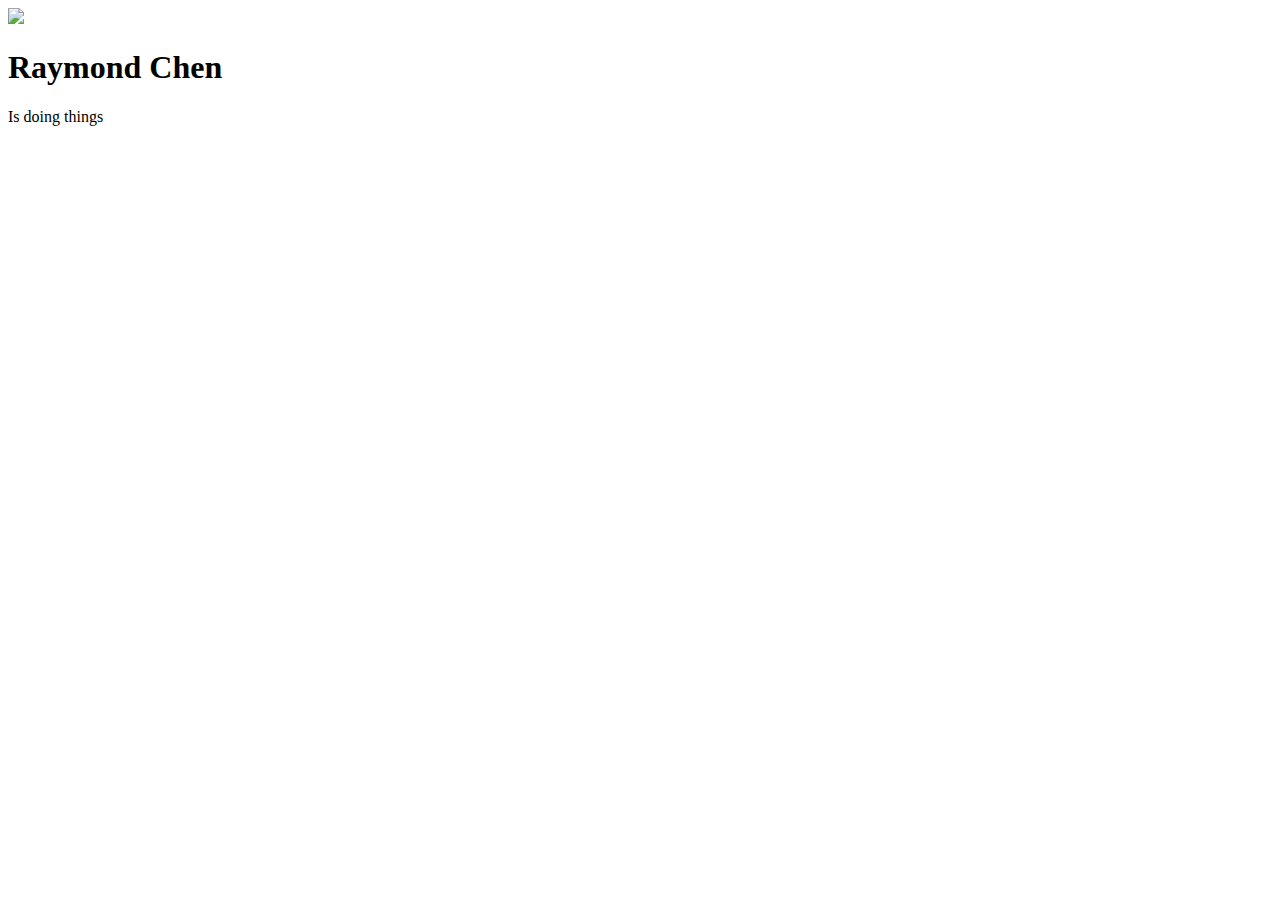
==== index.html @ 16a467bd "Create Personal website" ====
<!Doctype html>
<html>
    <head>
        
    </head>
    <body>
         <img src="https://raw.githubusercontent.com/hackclub/dinosaurs/master/smart_dinosaur_docs.png">
        <h1>Raymond Chen</h1>
        <p>Is doing things</p>
      
    </body>
    
    
    
    
    
    
    
</html>
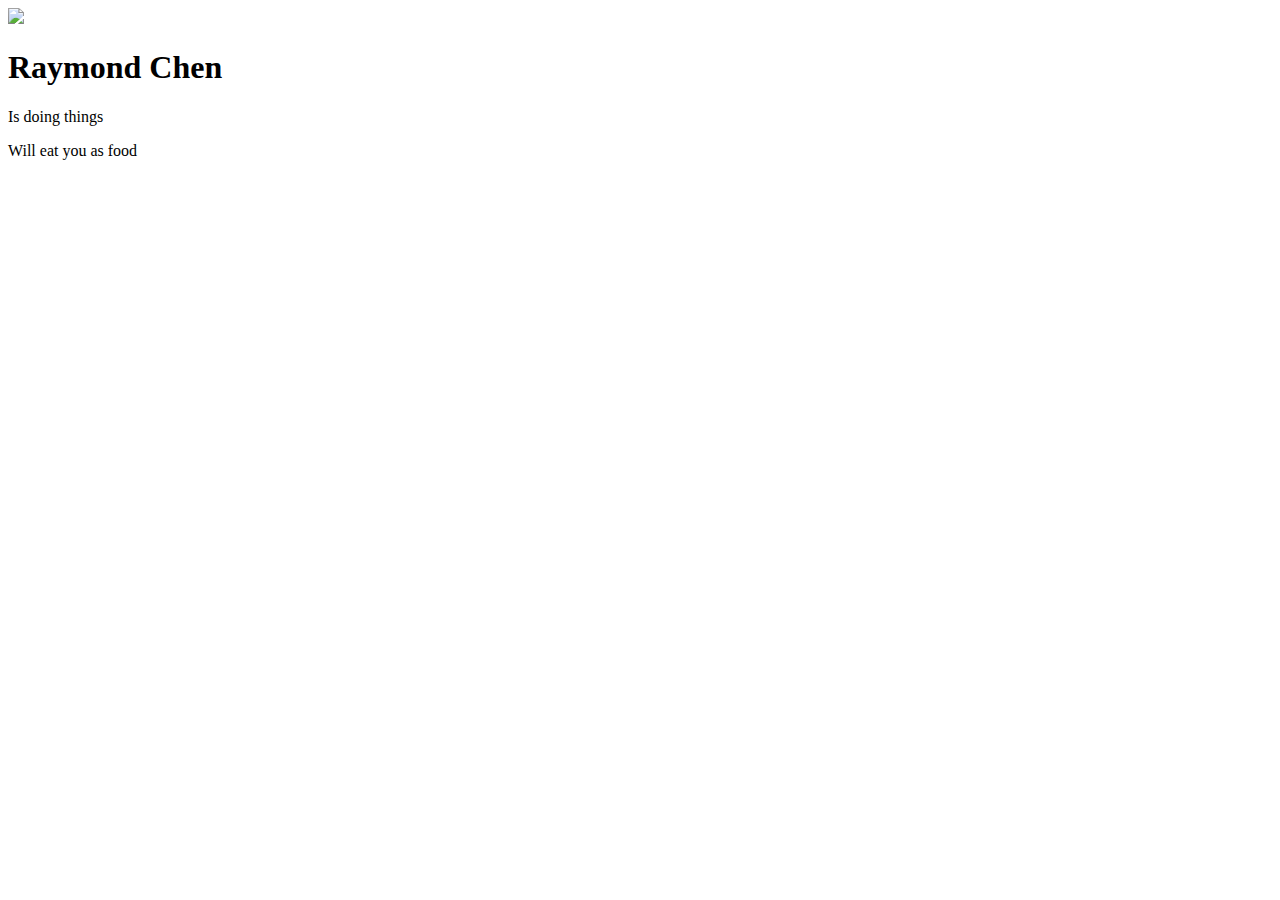
==== commit 2a397f55: "Something" ====
--- a/index.html
+++ b/index.html
@@ -1,13 +1,15 @@
 <!Doctype html>
 <html>
-    <head>
+    <head> <link rel="style sheet" href="style.css">
+    </link>
+    
         
     </head>
     <body>
          <img src="https://raw.githubusercontent.com/hackclub/dinosaurs/master/smart_dinosaur_docs.png">
         <h1>Raymond Chen</h1>
         <p>Is doing things</p>
-      
+      <p>Will eat you as food</p>
     </body>
     
     
--- a/style.css
+++ b/style.css
@@ -0,0 +1,11 @@
+img {
+    
+    
+    width:200px;
+}
+body {    text-align: center;
+    font-family: "Arial";
+}
+
+
+
